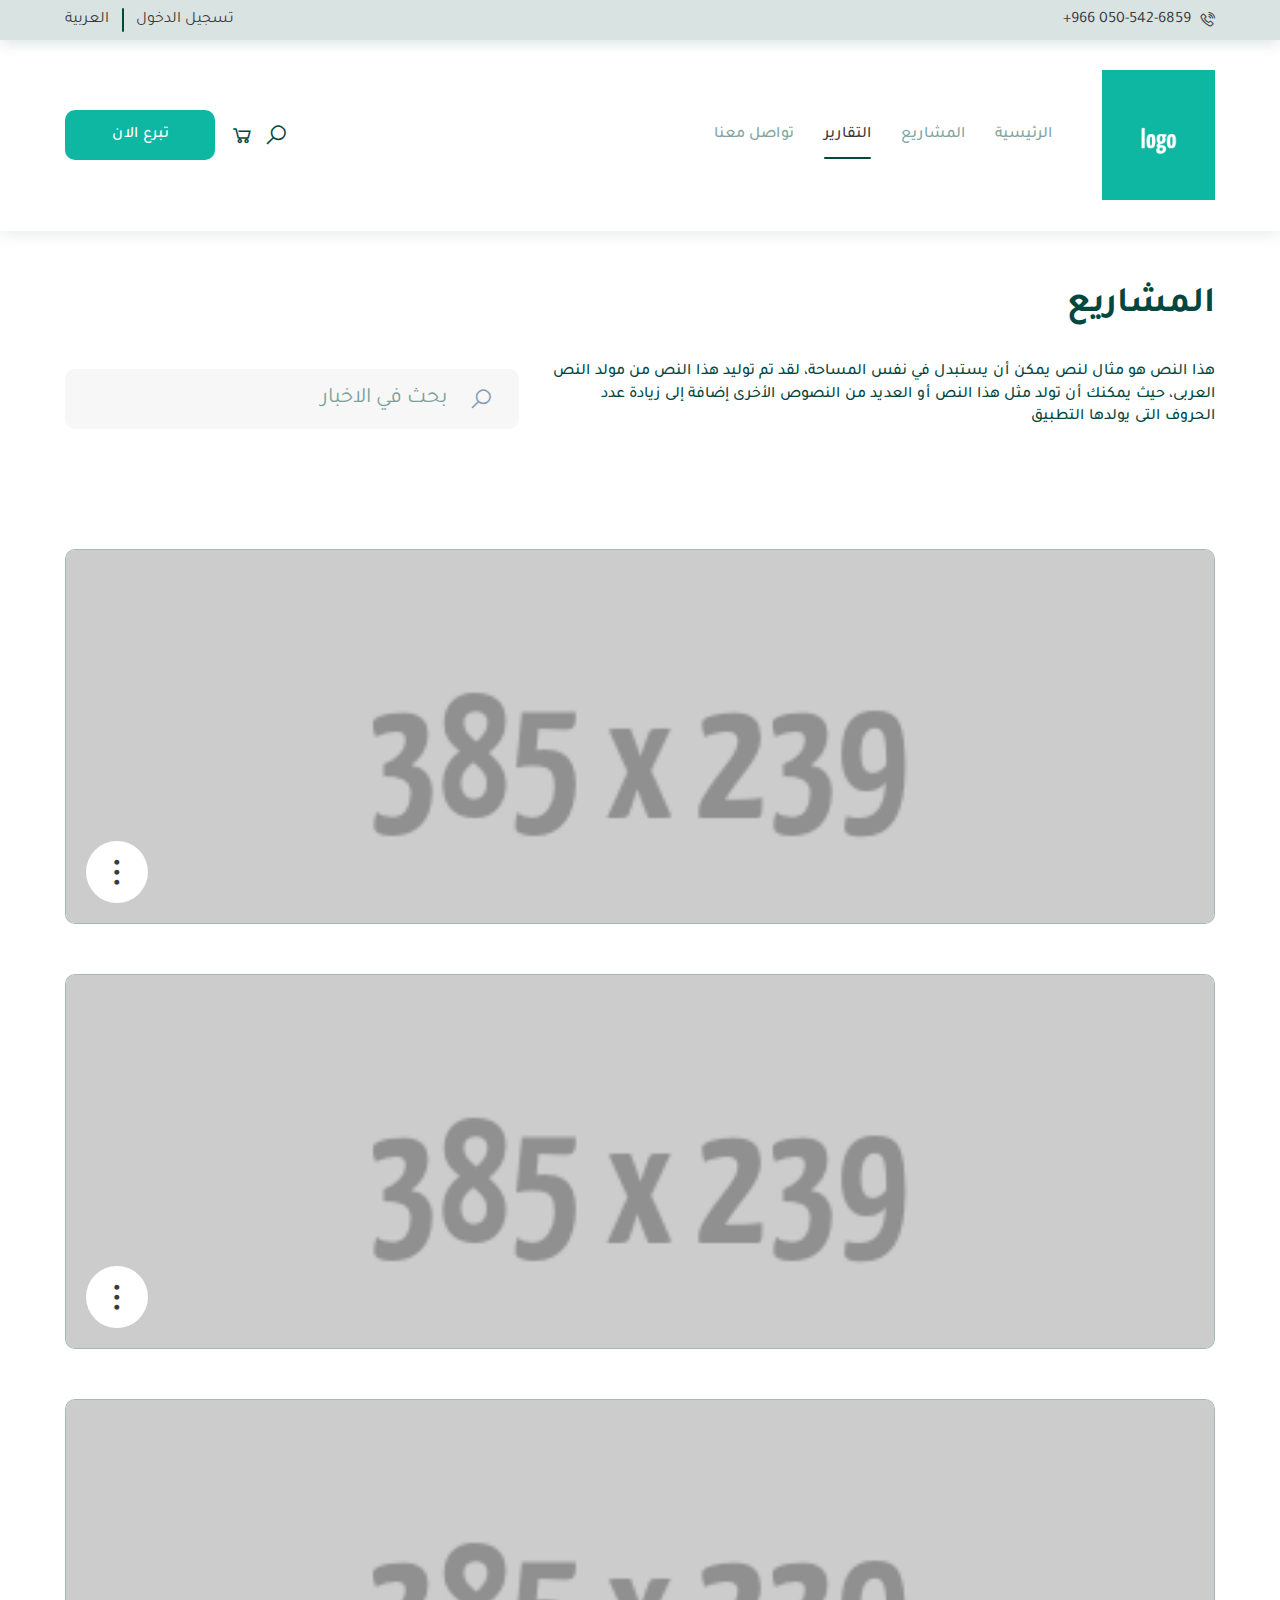
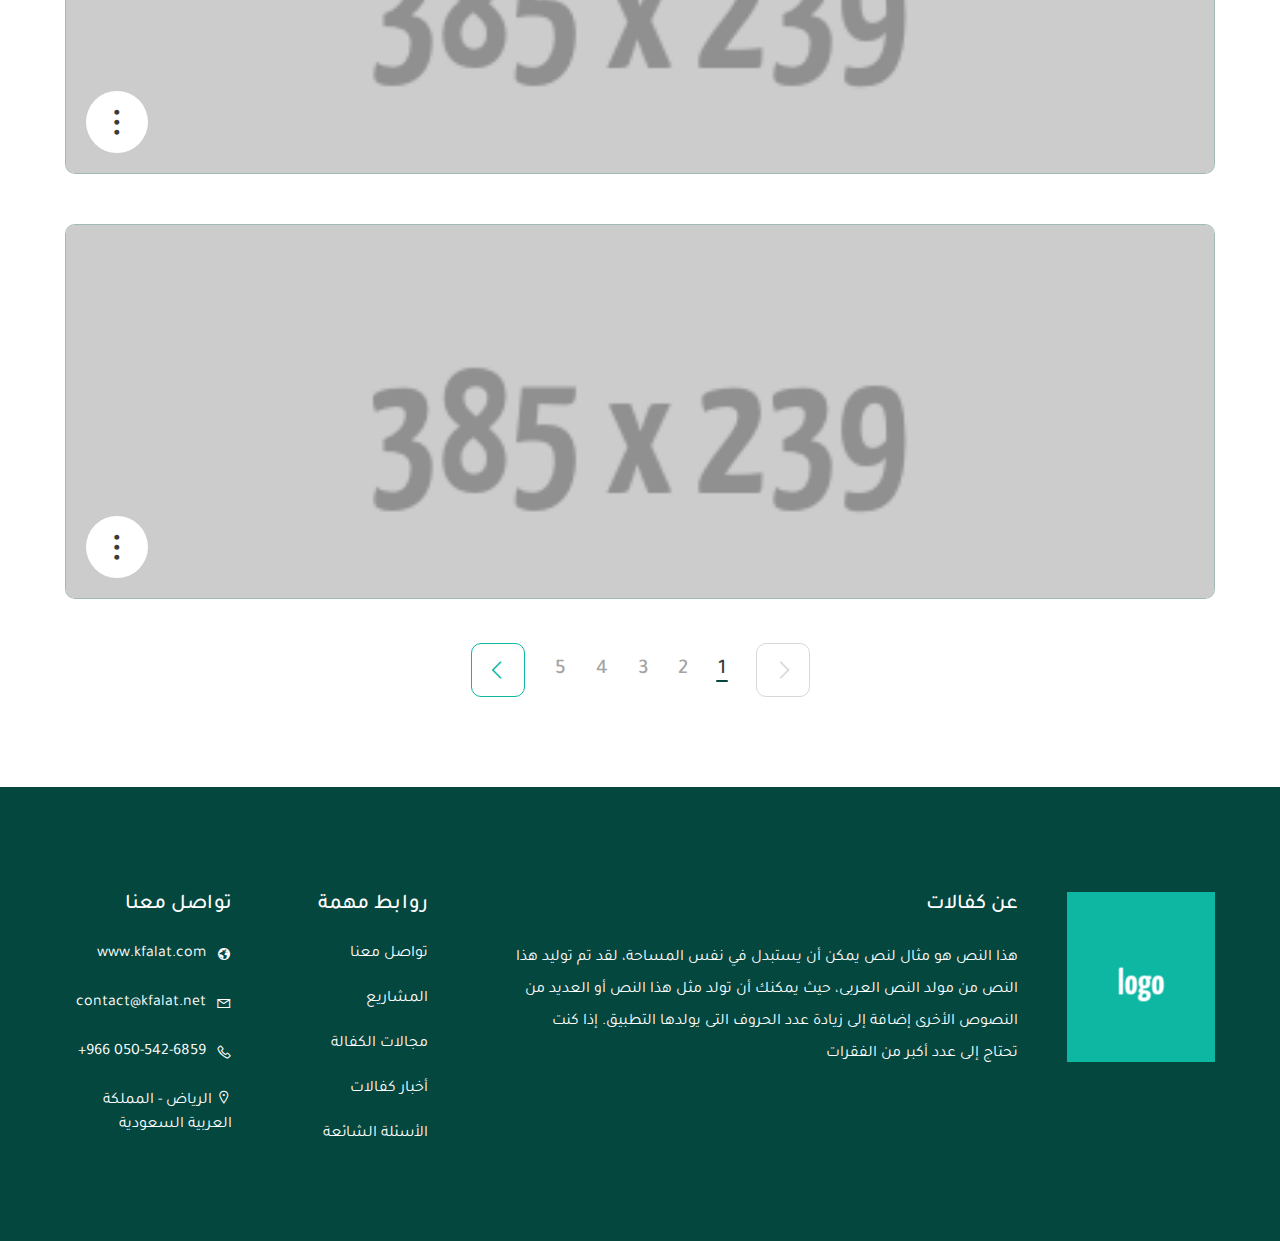
==== blog.html @ 15f6cf69 "blog page" ====
<!DOCTYPE html>
<html dir="rtl" lang="ar">
  <head>
    <meta charset="UTF-8" />
    <meta
      name="viewport"
      content="width=device-width, initial-scale=1, shrink-to-fit=no, user-scalable=no"
    />
    <title>kfalat | Blog</title>
    <link rel="shortcut icon" type="img/png" href="images/favicon.png" />
    <link rel="stylesheet" href="css/bootstrap.min.css" />
    <link rel="stylesheet" href="css/bootstrap.rtl.min.css" />
    <link rel="stylesheet" href="css/swiper-bundle.min.css" />
    <link rel="stylesheet" href="css/line-awesome.css" />
    <link rel="stylesheet" href="css/main.css" />
    <link rel="stylesheet" href="css/inner.css" />
    <style>
      :root {
        --primary-color: #04473f;
        --secondary-color: #0eb7a2;
        --hover-color: #248a7d;
        --text-color: #3b3b3b;
      }
    </style>
  </head>

  <body class="inner-page">
    <!-- Start Header -->
    <header class="header-section">
      <div class="top-header">
        <div class="container">
          <div class="top-content">
            <a href="tel:+9660505426859" class="top-phone">
              <i class="las la-phone-volume"></i>
              <span class="en">+966 050-542-6859</span>
            </a>
            <ul class="top-links">
              <li><a href="#!" class="top-link"> تسجيل الدخول </a></li>
              <li><a href="#!" class="top-link">العربية</a></li>
            </ul>
          </div>
        </div>
      </div>

      <div class="container">
        <div class="header">
          <button class="menu-btn header-icon">
            <i class="las la-bars"></i>
          </button>
          <a href="#!" class="logo">
            <img src="images/logo.png" alt="logo" class="img-contain" />
          </a>
          <div class="overlay"></div>
          <nav class="header-nav">
            <div class="nav-content">
              <div class="nav-head">
                <div class="nav_top-links">
                  <ul class="top-links">
                    <li><a href="#!" class="top-link"> تسجيل الدخول </a></li>
                    <li><a href="#!" class="top-link">العربية</a></li>
                  </ul>
                </div>
                <button class="close-btn">
                  <i class="las la-times"></i>
                </button>
              </div>
              <ul class="header-list">
                <li>
                  <a href="index.html">الرئيسية</a>
                </li>
                <li>
                  <a href="projects.html">المشاريع</a>
                </li>
                <li>
                  <a href="blog.html" class="active">التقارير</a>
                </li>
                <li>
                  <a href="#!">تواصل معنا</a>
                </li>
              </ul>
              <div class="nav-foot">
                <a href="tel:+9660505426859" class="top-phone">
                  <i class="las la-phone-volume"></i>
                  <span class="en">+966 050-542-6859</span>
                </a>
              </div>
            </div>
          </nav>
          <div class="header-tools">
            <div class="search-content">
              <button class="header-search header-icon">
                <i class="las la-search"></i>
              </button>
              <div class="search-body">
                <div class="search-form">
                  <input
                    type="search"
                    placeholder="ابحث هنا"
                    class="search-input"
                  />
                  <button class="search-btn">
                    <i class="las la-search"></i>
                  </button>
                </div>
              </div>
            </div>
            <a href="#!" class="header-cart header-icon">
              <i class="las la-shopping-cart"></i>
            </a>
            <button class="header-btn">تبرع الان</button>
          </div>
        </div>
      </div>
    </header>
    <!-- End Header -->

    <!-- Start Breadcrumb -->
    <!-- <section class="breadcrumb-section">
      <div class="container">
        <ol class="breadcrumb">
          <li>
            <a href="index.html">الرئيسية</a>
          </li>
          <li class="active">آخر الأخبار</li>
        </ol>
      </div>
    </section> -->
    <!-- End Breadcrumb -->

    <!-- Start Page Content -->
    <section class="page-content blog-page">
      <div class="container">
        <div class="blog_page-head">
          <div class="page-head">
            <h1 class="page-title">المشاريع</h1>
            <p class="page-desc">
              هذا النص هو مثال لنص يمكن أن يستبدل في نفس المساحة، لقد تم توليد
              هذا النص من مولد النص العربى، حيث يمكنك أن تولد مثل هذا النص أو
              العديد من النصوص الأخرى إضافة إلى زيادة عدد الحروف التى يولدها
              التطبيق
            </p>
          </div>
          <div class="blog-search">
            <form>
              <div class="search-form">
                <input
                  type="search"
                  placeholder="بحث في الاخبار"
                  class="search-input"
                />
                <button class="search-btn">
                  <i class="las la-search"></i>
                </button>
              </div>
            </form>
          </div>
        </div>
        <div class="blog_page-content">
          <div class="blog-list">
            <a href="blog_post.html" class="blog-item list-item">
              <img src="images/blog/1.png" class="img-cover" />
              <div class="details-btn">
                <i class="las la-ellipsis-v"></i>
                <span class="text">تفاصيل</span>
              </div>
            </a>
            <a href="blog_post.html" class="blog-item list-item">
              <img src="images/blog/1.png" class="img-cover" />
              <div class="details-btn">
                <i class="las la-ellipsis-v"></i>
                <span class="text">تفاصيل</span>
              </div>
            </a>
            <a href="blog_post.html" class="blog-item list-item">
              <img src="images/blog/1.png" class="img-cover" />
              <div class="details-btn">
                <i class="las la-ellipsis-v"></i>
                <span class="text">تفاصيل</span>
              </div>
            </a>
            <a href="blog_post.html" class="blog-item list-item">
              <img src="images/blog/1.png" class="img-cover" />
              <div class="details-btn">
                <i class="las la-ellipsis-v"></i>
                <span class="text">تفاصيل</span>
              </div>
            </a>
          </div>
          <ul class="pagination">
            <li>
              <a href="#" class="disabled">
                <i class="las la-angle-right"></i>
              </a>
            </li>
            <li><a href="#" class="active">1</a></li>
            <li><a href="#">2</a></li>
            <li><a href="#">3</a></li>
            <li><a href="#">4</a></li>
            <li><a href="#">5</a></li>
            <li>
              <a href="#">
                <i class="las la-angle-left"></i>
              </a>
            </li>
          </ul>
        </div>
      </div>
    </section>
    <!-- End Page Content -->

    <!-- Start Footer -->
    <footer class="footer-section">
      <div class="container">
        <div class="footer">
          <div class="row">
            <div class="col-xl-2 col-lg-2 col-12">
              <div class="footer-logo">
                <img src="images/logo.png" alt="logo" class="img-contain" />
              </div>
            </div>
            <div class="col-xl-6 col-lg-4 col-12">
              <div class="footer-info">
                <h3 class="footer-title">عن كفالات</h3>
                <p class="footer-desc">
                  هذا النص هو مثال لنص يمكن أن يستبدل في نفس المساحة، لقد تم
                  توليد هذا النص من مولد النص العربى، حيث يمكنك أن تولد مثل هذا
                  النص أو العديد من النصوص الأخرى إضافة إلى زيادة عدد الحروف
                  التى يولدها التطبيق. إذا كنت تحتاج إلى عدد أكبر من الفقرات
                </p>
              </div>
            </div>
            <div class="col-xl-2 col-lg-2 col-5">
              <div class="footer-menu">
                <h3 class="footer-title">روابط مهمة</h3>
                <ul class="footer-list">
                  <li><a href="#!"> تواصل معنا </a></li>
                  <li><a href="projects.html"> المشاريع </a></li>
                  <li><a href="#!"> مجالات الكفالة </a></li>
                  <li><a href="blog.html"> أخبار كفالات </a></li>
                  <li><a href="#!"> الأسئلة الشائعة </a></li>
                </ul>
              </div>
            </div>
            <div class="col-xl-2 col-lg-4 col-7">
              <div class="footer-menu">
                <h3 class="footer-title">تواصل معنا</h3>
                <ul class="footer-contacts">
                  <li>
                    <a href="#!" target="_blank">
                      <i class="las la-globe"></i>
                      <span class="en">www.kfalat.com</span>
                    </a>
                  </li>
                  <li>
                    <a href="mailto:contact@kfalat.net">
                      <i class="las la-envelope"></i>
                      <span class="en">contact@kfalat.net</span>
                    </a>
                  </li>
                  <li>
                    <a href="tel:+9660505426859">
                      <i class="las la-phone"></i>
                      <span class="en">+966 050-542-6859</span>
                    </a>
                  </li>
                  <li>
                    <span>
                      <i class="las la-map-marker-alt"></i>
                      الرياض - المملكة العربية السعودية
                    </span>
                    <!-- <a href="#!" target="_blank">
                  <i class="las la-map-marker-alt"></i>
                  الرياض - المملكة العربية السعودية
                </a> -->
                  </li>
                </ul>
              </div>
            </div>
          </div>
        </div>
      </div>
    </footer>
    <!-- End Footer -->
    <script src="js/jquery.min.js"></script>
    <script src="js/popper.min.js"></script>
    <script src="js/bootstrap.min.js"></script>
    <script src="js/swiper-bundle.min.js"></script>
    <script src="js/main.js"></script>
  </body>
</html>
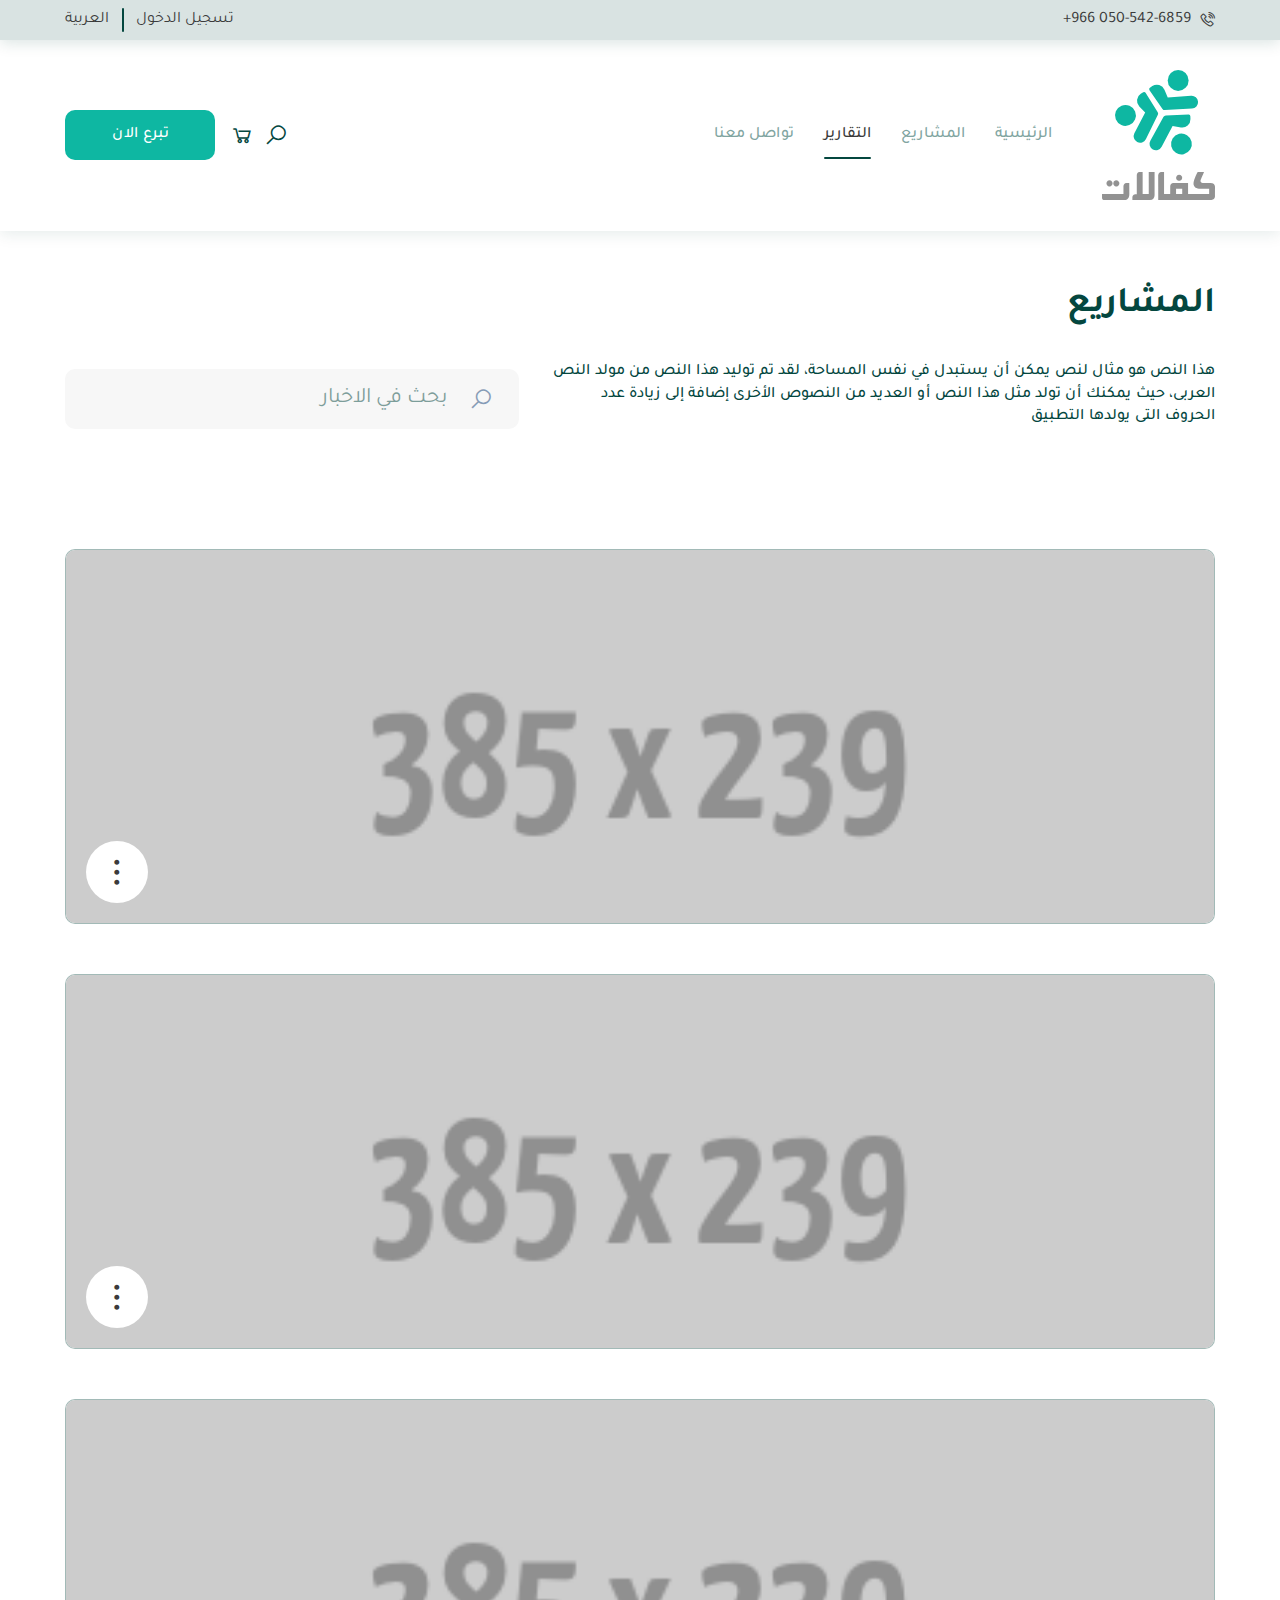
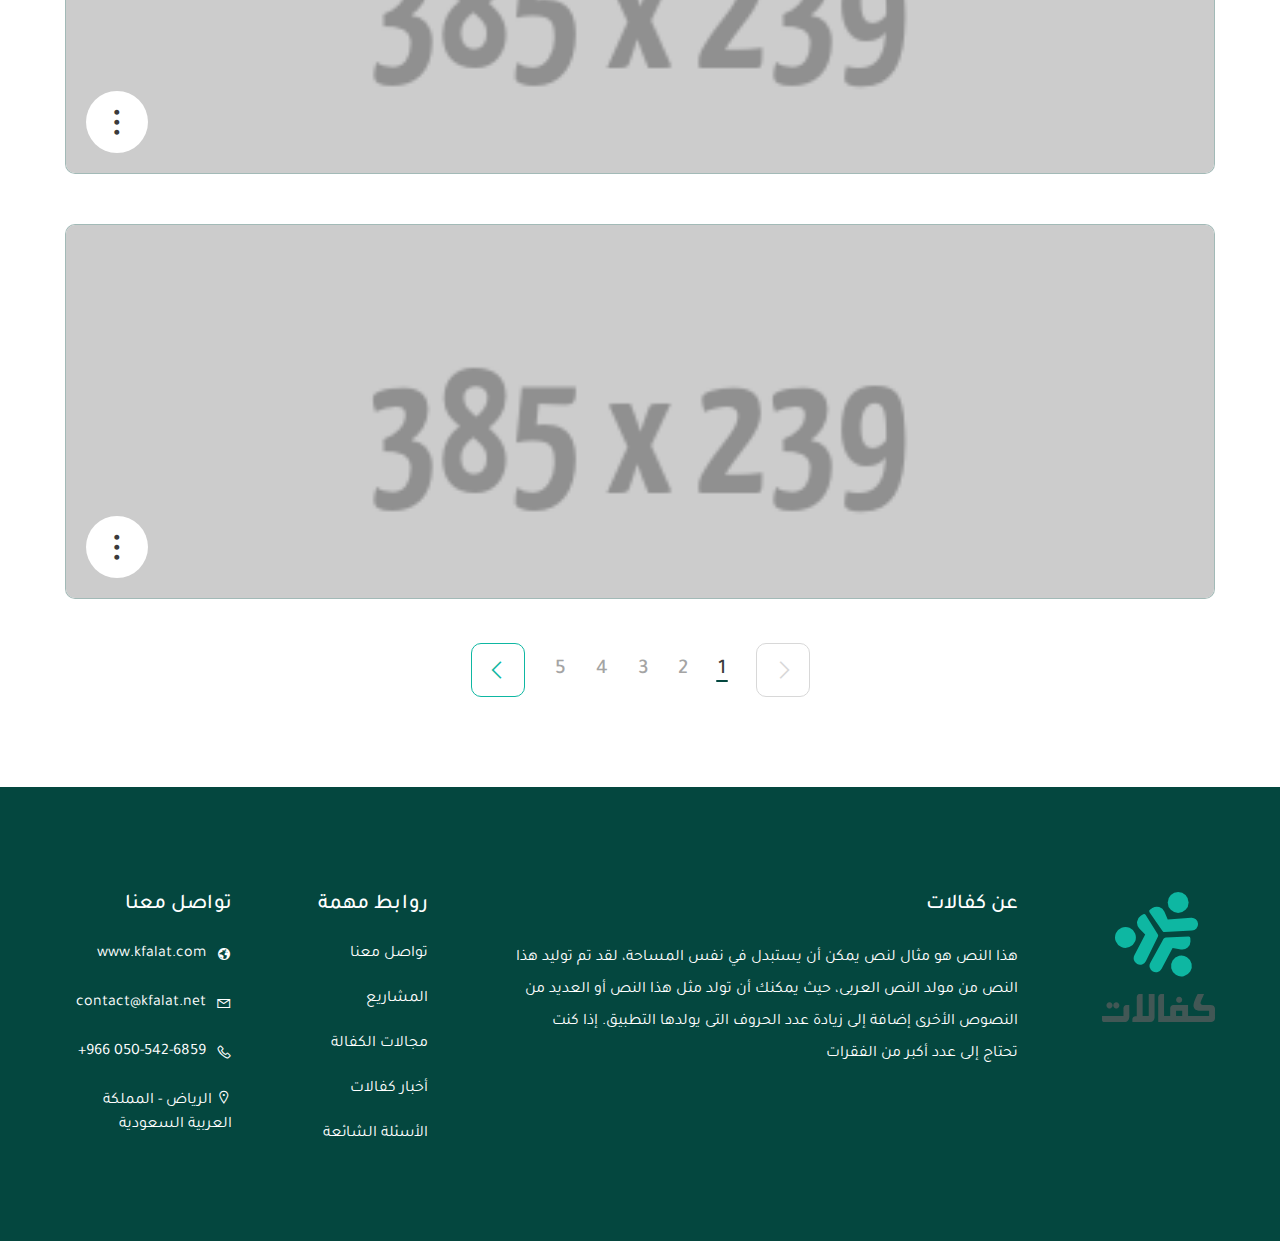
==== commit d7d72e64: "logo" ====
--- a/blog.html
+++ b/blog.html
@@ -8,7 +8,6 @@
     />
     <title>kfalat | Blog</title>
     <link rel="shortcut icon" type="img/png" href="images/favicon.png" />
-    <link rel="stylesheet" href="css/bootstrap.min.css" />
     <link rel="stylesheet" href="css/bootstrap.rtl.min.css" />
     <link rel="stylesheet" href="css/swiper-bundle.min.css" />
     <link rel="stylesheet" href="css/line-awesome.css" />
@@ -36,7 +35,7 @@
             </a>
             <ul class="top-links">
               <li><a href="#!" class="top-link"> تسجيل الدخول </a></li>
-              <li><a href="#!" class="top-link">العربية</a></li>
+              <li><a href="en.html" class="top-link">العربية</a></li>
             </ul>
           </div>
         </div>
@@ -48,7 +47,7 @@
             <i class="las la-bars"></i>
           </button>
           <a href="#!" class="logo">
-            <img src="images/logo.png" alt="logo" class="img-contain" />
+            <img src="images/logo.svg" alt="logo" class="img-contain" />
           </a>
           <div class="overlay"></div>
           <nav class="header-nav">
@@ -57,7 +56,7 @@
                 <div class="nav_top-links">
                   <ul class="top-links">
                     <li><a href="#!" class="top-link"> تسجيل الدخول </a></li>
-                    <li><a href="#!" class="top-link">العربية</a></li>
+                    <li><a href="en.html" class="top-link">العربية</a></li>
                   </ul>
                 </div>
                 <button class="close-btn">
@@ -83,6 +82,7 @@
                   <i class="las la-phone-volume"></i>
                   <span class="en">+966 050-542-6859</span>
                 </a>
+                <button class="header-btn">تبرع الان</button>
               </div>
             </div>
           </nav>
@@ -215,7 +215,7 @@
           <div class="row">
             <div class="col-xl-2 col-lg-2 col-12">
               <div class="footer-logo">
-                <img src="images/logo.png" alt="logo" class="img-contain" />
+                <img src="images/logo.svg" alt="logo" class="img-contain" />
               </div>
             </div>
             <div class="col-xl-6 col-lg-4 col-12">
--- a/css/main.css
+++ b/css/main.css
@@ -1165,7 +1165,14 @@
 
 .nav-foot {
   display: none;
+  flex-direction: column;
+  gap: 15px;
   padding: 15px 25px;
+}
+.nav-foot .header-btn {
+  display: flex;
+  width: 100%;
+  margin: 0;
 }
 
 @media (max-width: 767px) {
--- a/css/inner.css
+++ b/css/inner.css
@@ -243,6 +243,14 @@
   }
 }
 
+.la-linkedin::before {
+  content: "\f0e1";
+}
+
+.la-facebook::before {
+  content: "\f39e";
+}
+
 .projects_page-content {
   width: 100%;
   max-width: 1342px;
@@ -650,4 +658,301 @@
   .blog-item.list-item {
     height: 250px;
   }
+}
+
+.post_page-head {
+  display: flex;
+  gap: 29px;
+  align-items: end;
+  justify-content: space-between;
+  margin-bottom: 60px;
+}
+@media (max-width: 767px) {
+  .post_page-head {
+    flex-direction: column;
+    margin-bottom: 40px;
+  }
+}
+.post_page-head .page-head {
+  gap: 32px;
+  margin: 0;
+}
+@media (max-width: 991px) {
+  .post_page-head .page-head {
+    width: 100%;
+    gap: 20px;
+  }
+}
+@media (max-width: 767px) {
+  .post_page-head .page-title {
+    font-size: 24px;
+  }
+}
+.post_page-head .post-title {
+  font-size: 50px;
+  font-weight: 700;
+  color: var(--primary-color);
+  margin: 0;
+}
+@media (max-width: 991px) {
+  .post_page-head .post-title {
+    font-size: 42px;
+  }
+}
+@media (max-width: 767px) {
+  .post_page-head .post-title {
+    font-size: 30px;
+  }
+}
+
+.post-share {
+  display: flex;
+  align-items: center;
+  gap: 18px;
+}
+@media (max-width: 991px) {
+  .post-share {
+    gap: 10px;
+  }
+}
+@media (max-width: 767px) {
+  .post-share {
+    width: 100%;
+    justify-content: center;
+  }
+}
+
+.share-method {
+  width: 48px;
+  aspect-ratio: 1;
+  border-radius: 50%;
+  display: flex;
+  align-items: center;
+  justify-content: center;
+  background-color: var(--secondary-color);
+  color: #fff;
+  font-size: 24px;
+  cursor: pointer;
+  transition: all 0.3s ease-in-out;
+}
+@media (min-width: 1500px) {
+  .share-method {
+    width: 58px;
+    font-size: 30px;
+  }
+}
+@media (max-width: 991px) {
+  .share-method {
+    width: 40px;
+    font-size: 20px;
+  }
+}
+@media (max-width: 767px) {
+  .share-method {
+    width: 35px;
+  }
+}
+.share-method.linkedin {
+  background-color: #0077b5;
+}
+.share-method.facebook {
+  background-color: #3b5998;
+}
+.share-method.twitter {
+  background-color: #55acee;
+}
+.share-method.whatsapp {
+  background-color: #0dbb42;
+}
+.share-method:hover {
+  color: #fff;
+  background-color: var(--primary-color);
+}
+
+.post_page-content {
+  width: 100%;
+  max-width: 1250px;
+}
+
+.post-img {
+  width: 100%;
+  max-width: 950px;
+  aspect-ratio: 950/400;
+  margin-bottom: 60px;
+}
+@media (max-width: 767px) {
+  .post-img {
+    margin-bottom: 30px;
+  }
+}
+
+.post-desc {
+  font-size: 21px;
+  font-weight: 500;
+  color: var(--primary-color);
+  line-height: 1.4;
+  margin-bottom: 80px;
+}
+@media (max-width: 767px) {
+  .post-desc {
+    margin-bottom: 40px;
+  }
+}
+.post-desc p {
+  margin-bottom: 50px;
+}
+@media (max-width: 767px) {
+  .post-desc p {
+    margin-bottom: 25px;
+  }
+}
+.post-desc strong {
+  font-weight: 700;
+}
+.post-desc :last-child {
+  margin: 0;
+}
+@media (max-width: 1199px) {
+  .post-desc {
+    font-size: 16px;
+  }
+}
+
+.post-tags {
+  display: flex;
+  align-items: center;
+  flex-wrap: wrap;
+  gap: 20px;
+  margin-bottom: 50px;
+}
+@media (min-width: 1500px) {
+  .post-tags {
+    gap: 30px;
+  }
+}
+@media (max-width: 767px) {
+  .post-tags {
+    gap: 10px;
+    margin-bottom: 40px;
+  }
+}
+.post-tags .tag {
+  height: 47px;
+  display: flex;
+  align-items: center;
+  justify-content: center;
+  border: 1px solid var(--primary-color);
+  border-inline-start-width: 20px;
+  padding: 0 25px;
+  font-size: 16px;
+  font-weight: 700;
+  position: relative;
+  transform: perspective(1px);
+  transition: all 0.3s ease-in-out;
+}
+.post-tags .tag::before {
+  content: "";
+  position: absolute;
+  top: 0;
+  inset-inline-end: 0;
+  bottom: 0;
+  inset-inline-start: 0;
+  background-color: var(--primary-color);
+  transform: scaleX(0);
+  transform-origin: right;
+  transition: all 0.3s ease-in-out;
+  z-index: -1;
+}
+html[dir=ltr] .post-tags .tag::before {
+  transform-origin: left;
+}
+.post-tags .tag:hover {
+  color: #fff;
+}
+.post-tags .tag:hover::before {
+  transform: scaleX(1);
+}
+@media (min-width: 1500px) {
+  .post-tags .tag {
+    padding: 0 57px;
+  }
+}
+@media (max-width: 767px) {
+  .post-tags .tag {
+    border-inline-start-width: 1px;
+    padding: 0 15px;
+  }
+}
+
+.post-related {
+  padding-top: 90px;
+}
+@media (max-width: 767px) {
+  .post-related {
+    padding-top: 50px;
+  }
+}
+.post-related .related-title {
+  font-size: 21px;
+  font-weight: 700;
+  color: var(--primary-color);
+  margin-bottom: 40px;
+}
+@media (max-width: 767px) {
+  .post-related .related-title {
+    margin-bottom: 25px;
+  }
+}
+
+.related-grid {
+  display: grid;
+  grid-template-columns: 1fr 1fr;
+  gap: 30px;
+}
+@media (min-width: 1500px) {
+  .related-grid {
+    gap: 54px;
+  }
+}
+@media (max-width: 991px) {
+  .related-grid {
+    grid-template-columns: 1fr;
+  }
+}
+
+.related-grid .blog-item {
+  display: flex;
+  background-color: #f2f2f2;
+  align-items: center;
+}
+@media (max-width: 767px) {
+  .related-grid .blog-item {
+    flex-direction: column;
+  }
+}
+.related-grid .blog-item .blog-img {
+  border-radius: 0;
+  aspect-ratio: 1;
+  width: 175px;
+  flex-shrink: 0;
+}
+@media (max-width: 767px) {
+  .related-grid .blog-item .blog-img {
+    width: 100%;
+    aspect-ratio: 385/239;
+  }
+}
+.related-grid .blog-item .blog-info {
+  padding: 10px 35px;
+  border: none;
+}
+@media (max-width: 767px) {
+  .related-grid .blog-item .blog-info {
+    padding: 30px 20px;
+  }
+}
+.related-grid .blog-item .blog-summary {
+  font-size: 16px;
+  -webkit-line-clamp: 3;
+  height: 72px;
 }/*# sourceMappingURL=inner.css.map */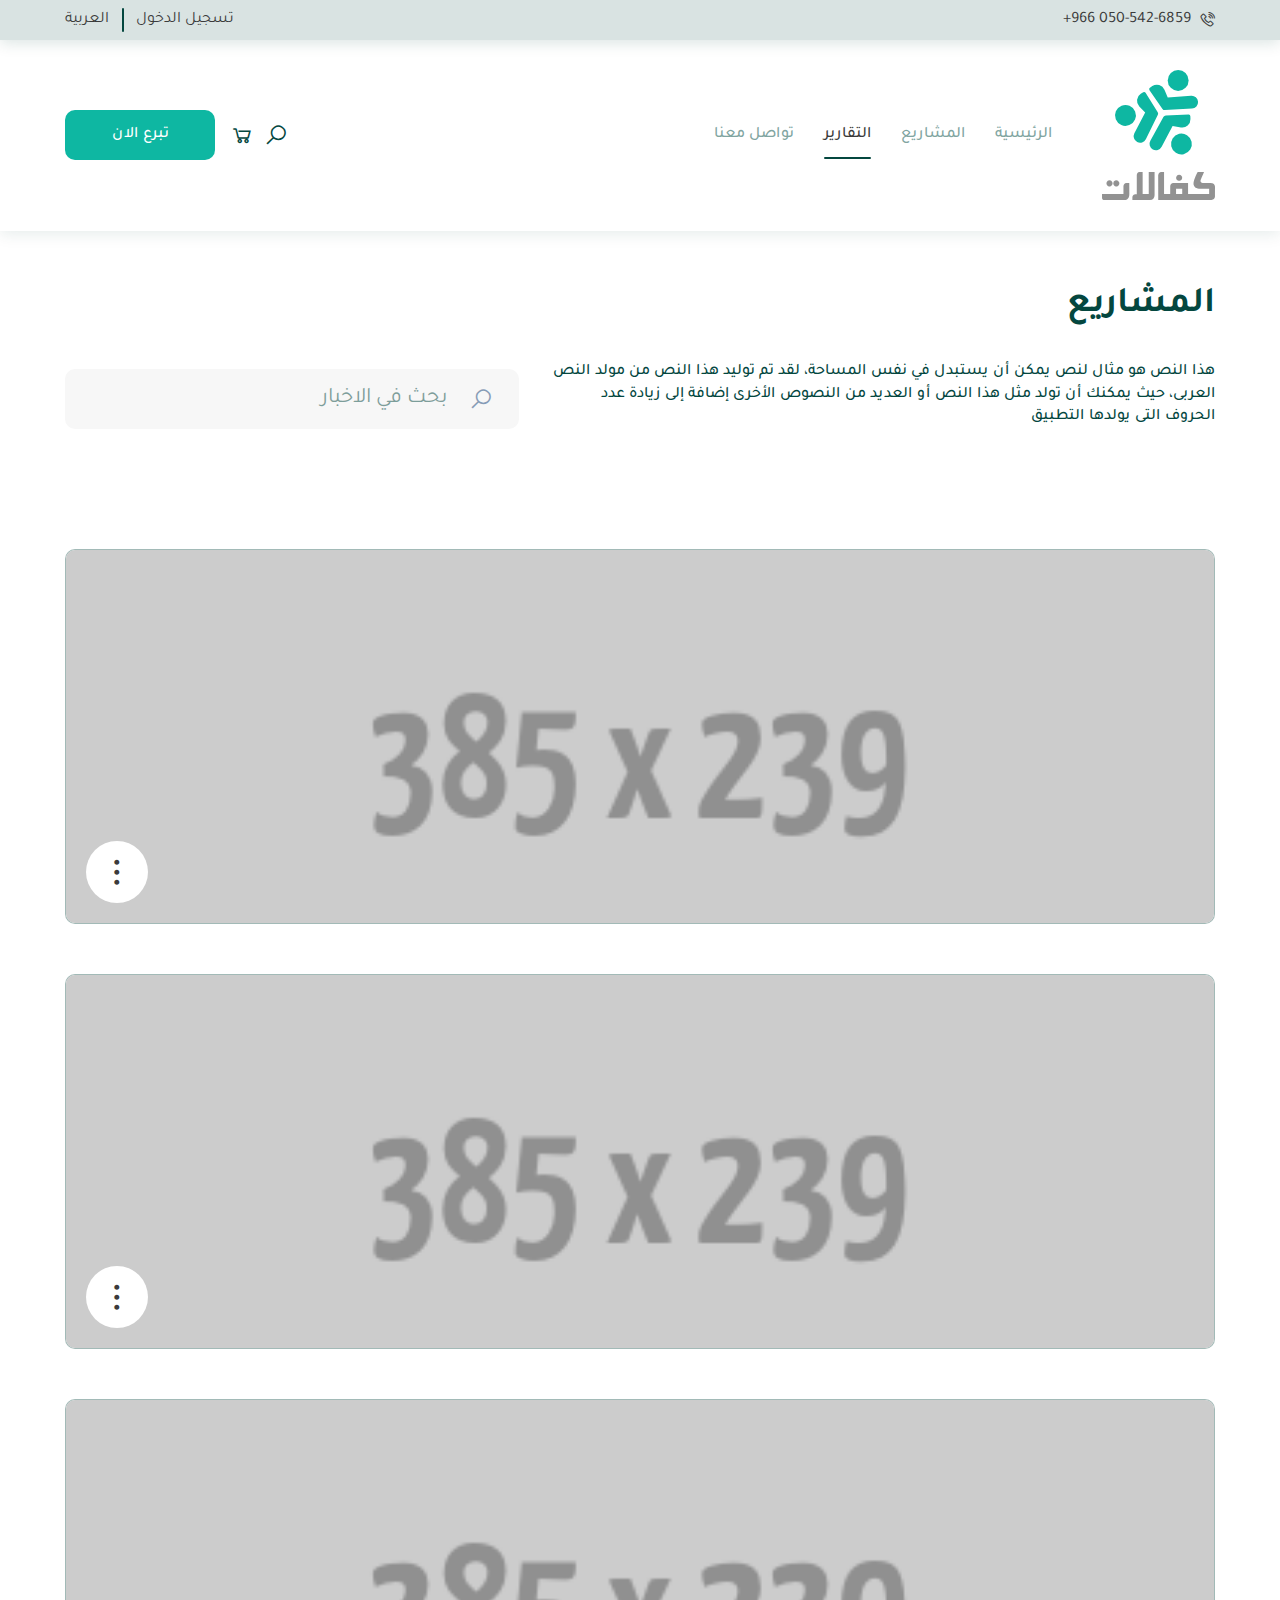
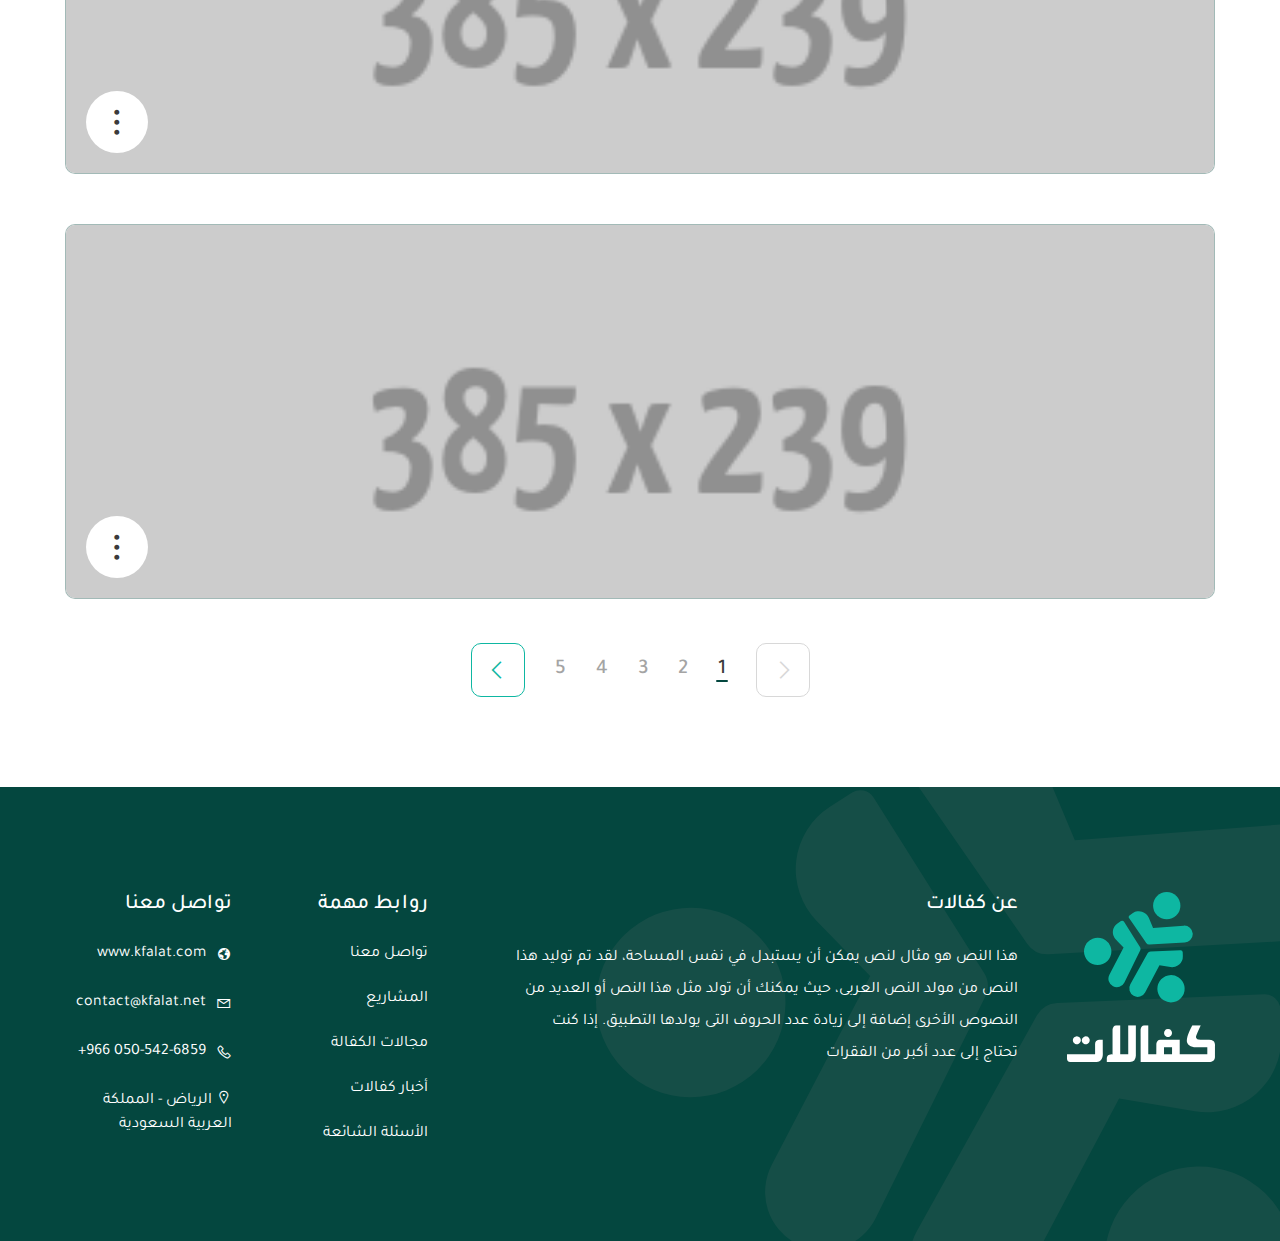
==== commit e772c277: "index patterns" ====
--- a/blog.html
+++ b/blog.html
@@ -46,7 +46,7 @@
           <button class="menu-btn header-icon">
             <i class="las la-bars"></i>
           </button>
-          <a href="#!" class="logo">
+          <a href="index.html" class="logo">
             <img src="images/logo.svg" alt="logo" class="img-contain" />
           </a>
           <div class="overlay"></div>
@@ -210,12 +210,15 @@
 
     <!-- Start Footer -->
     <footer class="footer-section">
+      <div class="pattern">
+        <img src="images/bg/footer.svg" class="img-contain" />
+      </div>
       <div class="container">
         <div class="footer">
           <div class="row">
             <div class="col-xl-2 col-lg-2 col-12">
               <div class="footer-logo">
-                <img src="images/logo.svg" alt="logo" class="img-contain" />
+                <img src="images/logo_second.svg" alt="logo" class="img-contain" />
               </div>
             </div>
             <div class="col-xl-6 col-lg-4 col-12">
--- a/css/main.css
+++ b/css/main.css
@@ -418,6 +418,8 @@
   align-items: center;
   justify-content: center;
   padding: 50px 0 0;
+  position: relative;
+  overflow: hidden;
 }
 @media (min-width: 1500px) {
   .main-content {
@@ -437,8 +439,17 @@
     height: 400px;
   }
 }
+.main-content .pattern {
+  position: absolute;
+  top: -30px;
+  inset-inline-end: -100px;
+  opacity: 0.1;
+  z-index: 1;
+}
 .main-content .main-text {
   color: #fff;
+  position: relative;
+  z-index: 3;
 }
 @media (max-width: 767px) {
   .main-content .main-text {
@@ -1297,6 +1308,16 @@
   background-color: var(--primary-color);
   padding: 105px 0 95px;
   color: #fff;
+  position: relative;
+  transform: perspective(1px);
+  overflow: hidden;
+}
+.footer-section .pattern {
+  position: absolute;
+  bottom: -115px;
+  inset-inline-start: -70px;
+  opacity: 0.15;
+  z-index: -1;
 }
 @media (max-width: 991px) {
   .footer-section {
@@ -1396,6 +1417,16 @@
 
 .projects-section {
   padding: 126px 0 75px;
+  position: relative;
+  transform: perspective(1px);
+  overflow: hidden;
+}
+.projects-section .pattern {
+  position: absolute;
+  top: -130px;
+  inset-inline-start: -30px;
+  opacity: 0.05;
+  z-index: -1;
 }
 @media (max-width: 767px) {
   .projects-section {
@@ -1454,6 +1485,15 @@
   padding: 135px 0;
   position: relative;
   background-color: #eeeeee;
+  transform: perspective(1px);
+  overflow: hidden;
+}
+.faq-section .pattern {
+  position: absolute;
+  top: -130px;
+  inset-inline-start: -30px;
+  opacity: 0.05;
+  z-index: -1;
 }
 @media (max-width: 767px) {
   .faq-section {
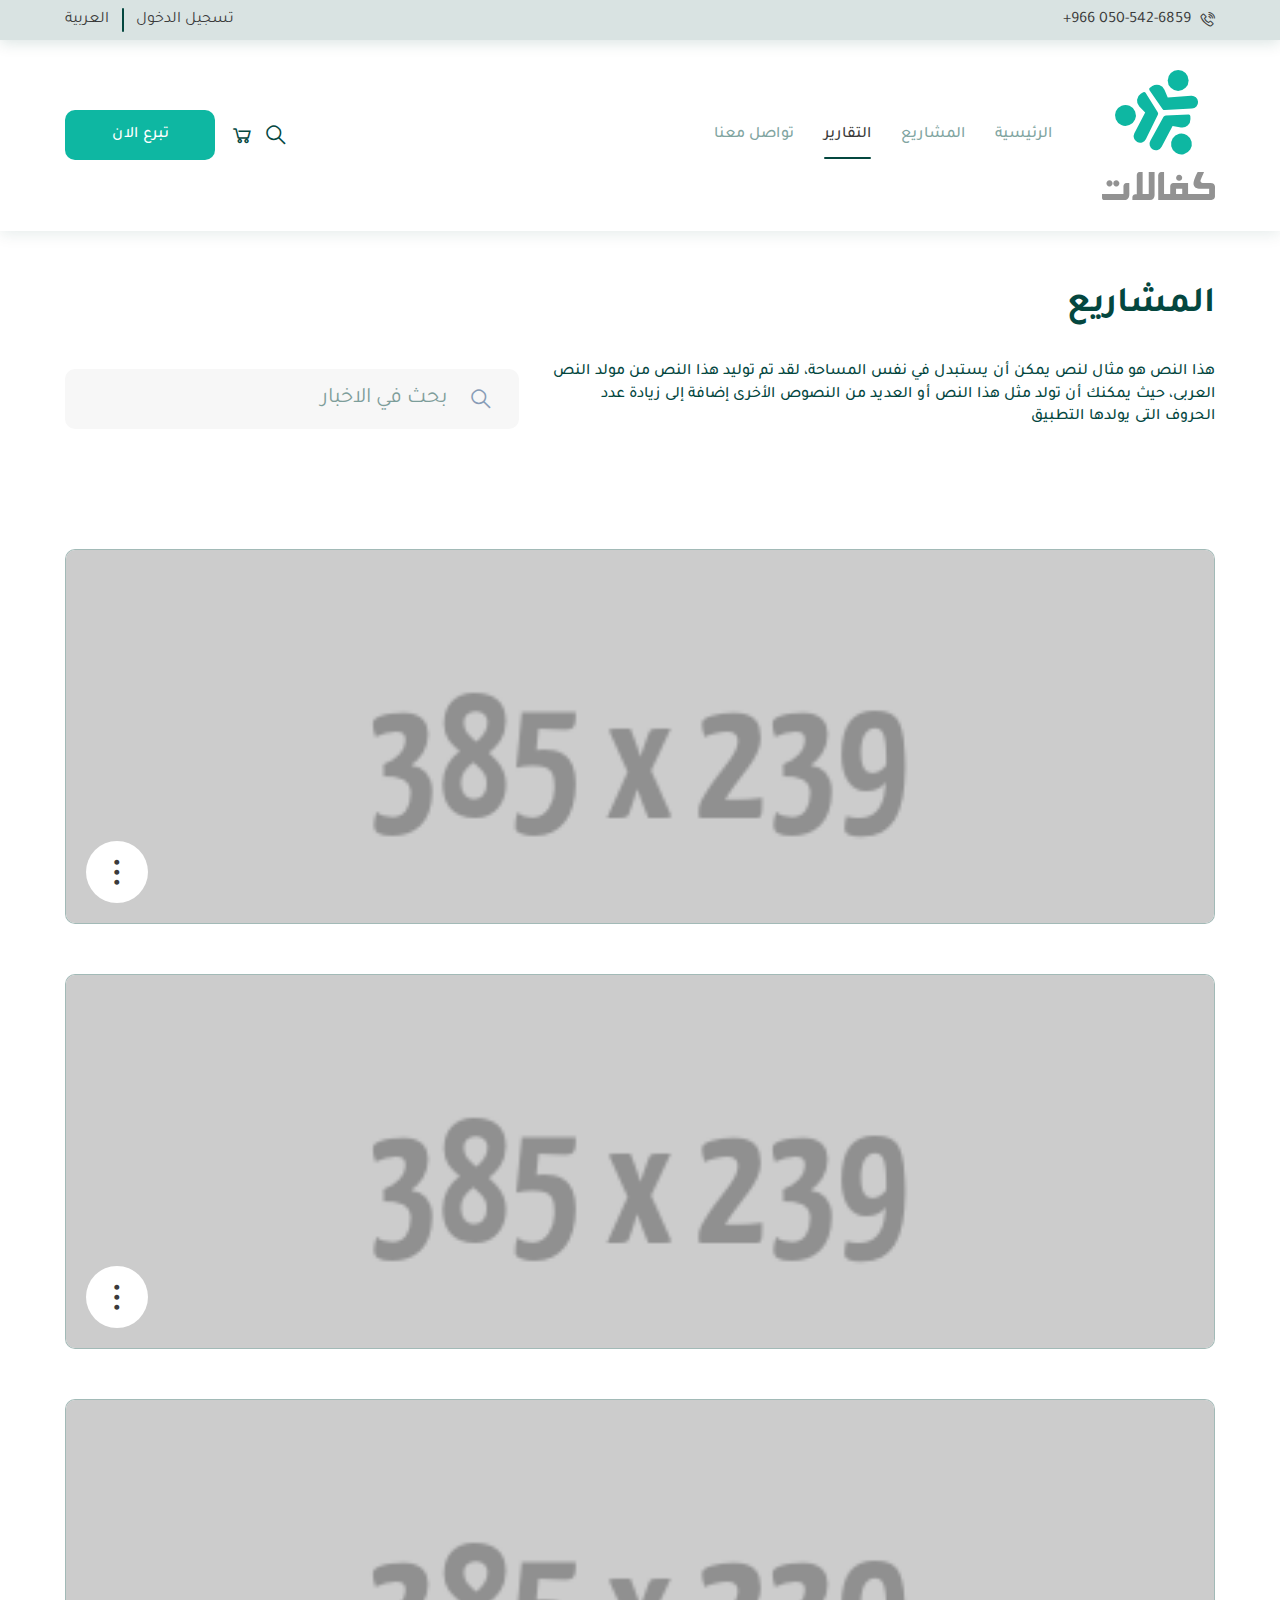
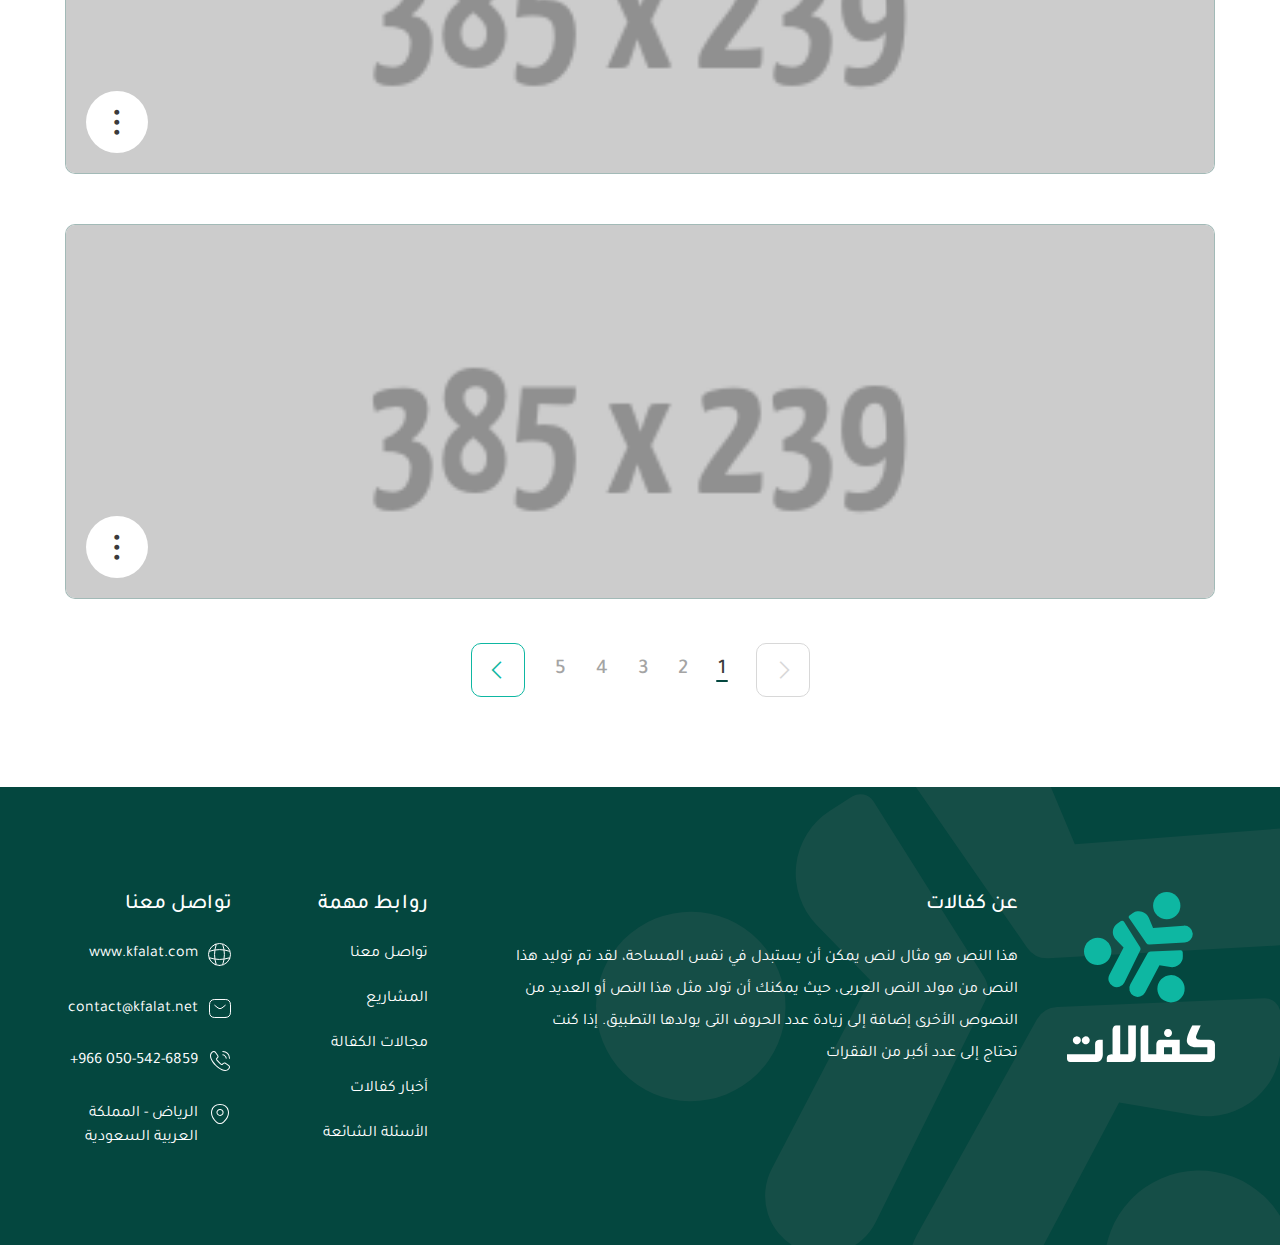
==== commit 9613b5fd: "edits" ====
--- a/blog.html
+++ b/blog.html
@@ -250,29 +250,29 @@
                 <ul class="footer-contacts">
                   <li>
                     <a href="#!" target="_blank">
-                      <i class="las la-globe"></i>
+                      <i><img src="images/icons/website.svg" class="img-contain"></i>
                       <span class="en">www.kfalat.com</span>
                     </a>
                   </li>
                   <li>
                     <a href="mailto:contact@kfalat.net">
-                      <i class="las la-envelope"></i>
+                      <i><img src="images/icons/mail.svg" class="img-contain"></i>
                       <span class="en">contact@kfalat.net</span>
                     </a>
                   </li>
                   <li>
                     <a href="tel:+9660505426859">
-                      <i class="las la-phone"></i>
+                      <i><img src="images/icons/phone.svg" class="img-contain"></i>
                       <span class="en">+966 050-542-6859</span>
                     </a>
                   </li>
                   <li>
                     <span>
-                      <i class="las la-map-marker-alt"></i>
+                      <i><img src="images/icons/address.svg" class="img-contain"></i>
                       الرياض - المملكة العربية السعودية
                     </span>
                     <!-- <a href="#!" target="_blank">
-                  <i class="las la-map-marker-alt"></i>
+                  <i><img src="images/icons/address.svg" class="img-contain"></i>
                   الرياض - المملكة العربية السعودية
                 </a> -->
                   </li>
--- a/css/main.css
+++ b/css/main.css
@@ -50,6 +50,7 @@
   font-family: tajawal;
   font-weight: 400;
   color: var(--text-color);
+  overflow-x: hidden;
 }
 body::-webkit-scrollbar {
   background-color: #f1f1f1;
@@ -181,16 +182,27 @@
   -webkit-appearance: none;
 }
 
-.fa-linkedin::before {
+.la-linkedin::before {
   content: "\f0e1";
 }
 
-.fa-twitter::before {
-  content: "\e61b";
-}
-
-.fa-facebook::before {
+.la-facebook::before {
   content: "\f39e";
+}
+
+.la-search {
+  transform: scaleX(-1);
+}
+
+.la-twitter::before {
+  display: flex;
+  content: "";
+  width: 20px;
+  aspect-ratio: 1;
+  background-image: url('data:image/svg+xml,<svg xmlns="http://www.w3.org/2000/svg" viewBox="0 0 512 512"><!--!Font Awesome Free 6.7.1 by @fontawesome - https://fontawesome.com License - https://fontawesome.com/license/free Copyright 2024 Fonticons, Inc.--><path d="M389.2 48h70.6L305.6 224.2 487 464H345L233.7 318.6 106.5 464H35.8L200.7 275.5 26.8 48H172.4L272.9 180.9 389.2 48zM364.4 421.8h39.1L151.1 88h-42L364.4 421.8z"/></svg>');
+  background-size: contain;
+  background-repeat: no-repeat;
+  background-position: center;
 }
 
 .btns-content {
@@ -882,6 +894,12 @@
 }
 .faq-item .faq-body p {
   margin: 0;
+}
+
+header {
+  background-color: #fff;
+  position: relative;
+  z-index: 4;
 }
 
 .top-header {
@@ -1392,20 +1410,32 @@
   flex-direction: column;
   gap: 21px;
 }
-.footer-contacts a {
+.footer-contacts a,
+.footer-contacts span {
   font-size: 16px;
   color: #fff;
   font-weight: 400;
   display: inline-flex;
-  align-items: center;
+  align-items: start;
   gap: 10px;
   transition: all 0.3s ease-in-out;
 }
-.footer-contacts a:hover {
+.footer-contacts a i,
+.footer-contacts span i {
+  display: inline-flex;
+  width: 24px;
+  aspect-ratio: 1;
+  align-items: center;
+  justify-content: center;
+  flex-shrink: 0;
+}
+.footer-contacts a a:hover,
+.footer-contacts span a:hover {
   color: var(--secondary-color);
 }
 @media (max-width: 767px) {
-  .footer-contacts a {
+  .footer-contacts a,
+  .footer-contacts span {
     font-size: 14px;
   }
 }
--- a/css/inner.css
+++ b/css/inner.css
@@ -155,6 +155,15 @@
 
 .page-content {
   padding: 50px 0 90px;
+  position: relative;
+  transform: perspective(1px);
+}
+.page-content .pattern {
+  position: absolute;
+  top: -130px;
+  inset-inline-start: -30px;
+  opacity: 0.05;
+  z-index: -1;
 }
 @media (max-width: 767px) {
   .page-content {
@@ -243,14 +252,6 @@
   }
 }
 
-.la-linkedin::before {
-  content: "\f0e1";
-}
-
-.la-facebook::before {
-  content: "\f39e";
-}
-
 .projects_page-content {
   width: 100%;
   max-width: 1342px;
@@ -258,6 +259,14 @@
   background-color: #f9f9f9;
   border-radius: 15px 15px 0px 0px;
   padding: 45px 50px 50px;
+  position: relative;
+  transform: perspective(1px);
+}
+.projects_page-content .dots {
+  position: absolute;
+  top: -95px;
+  inset-inline-end: -50px;
+  z-index: -1;
 }
 @media (max-width: 1199px) {
   .projects_page-content {
@@ -356,6 +365,14 @@
   width: 100%;
   max-width: 1225px;
   margin: 0 auto;
+  position: relative;
+  transform: perspective(1px);
+}
+.project_page-content .dots {
+  position: absolute;
+  top: -95px;
+  inset-inline-end: -50px;
+  z-index: -1;
 }
 
 .project_desc-img {
@@ -759,7 +776,10 @@
   background-color: #3b5998;
 }
 .share-method.twitter {
-  background-color: #55acee;
+  background-color: #14171a;
+}
+.share-method.twitter i::before {
+  filter: brightness(0) invert(1);
 }
 .share-method.whatsapp {
   background-color: #0dbb42;
